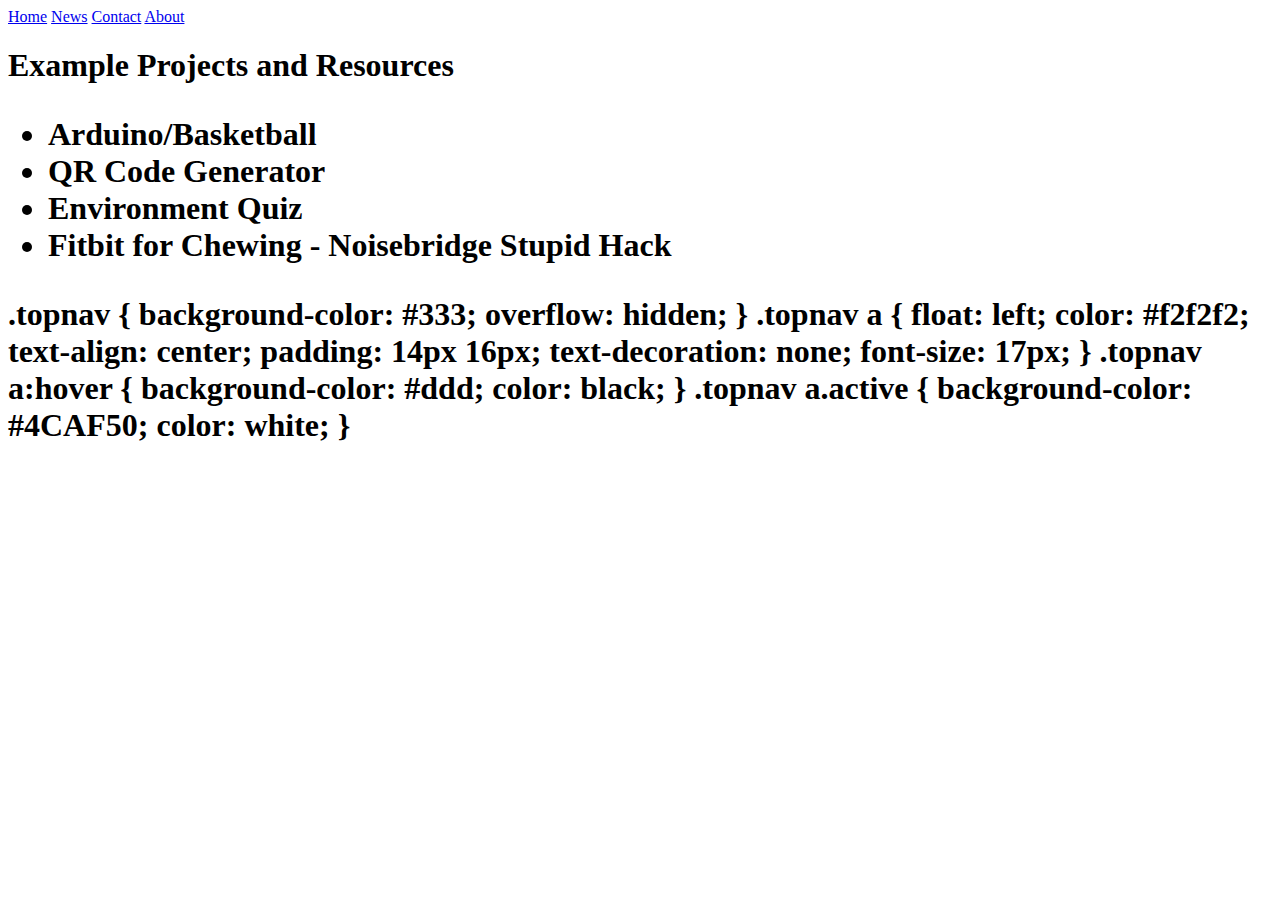
==== index.html @ b2e6a883 "Adding CSS from w3Schools" ====
<html><head><title>Example Projects And Resources</title></head>
<BODY>

<!---Start HTML From w3Schools--->
  <div class="topnav">
   <a class="active" href="#home">Home</a>
   <a href="#news">News</a>
   <a href="#contact">Contact</a>
   <a href="#about">About</a>
 </div>
<!---End HTML From w3Schools--->

<H1>Example Projects and Resources
<UL>
  <LI>Arduino/Basketball</LI>
  <LI>QR Code Generator</LI>
  <LI>Environment Quiz</LI>
  <LI>Fitbit for Chewing - Noisebridge Stupid Hack</LI>
</UL>


<!--- Add a black background color to the top navigation (w3Schools)--->
.topnav {
    background-color: #333;
    overflow: hidden;
}

<!--- Add a black background color to the top navigation (w3Schools)--->
.topnav a {
    float: left;
    color: #f2f2f2;
    text-align: center;
    padding: 14px 16px;
    text-decoration: none;
    font-size: 17px;
}

<!--- Add a black background color to the top navigation (w3Schools)--->
.topnav a:hover {
    background-color: #ddd;
    color: black;
}

<!--- Add a black background color to the top navigation (w3Schools)--->
.topnav a.active {
    background-color: #4CAF50;
    color: white;
}


</BODY>
</html>
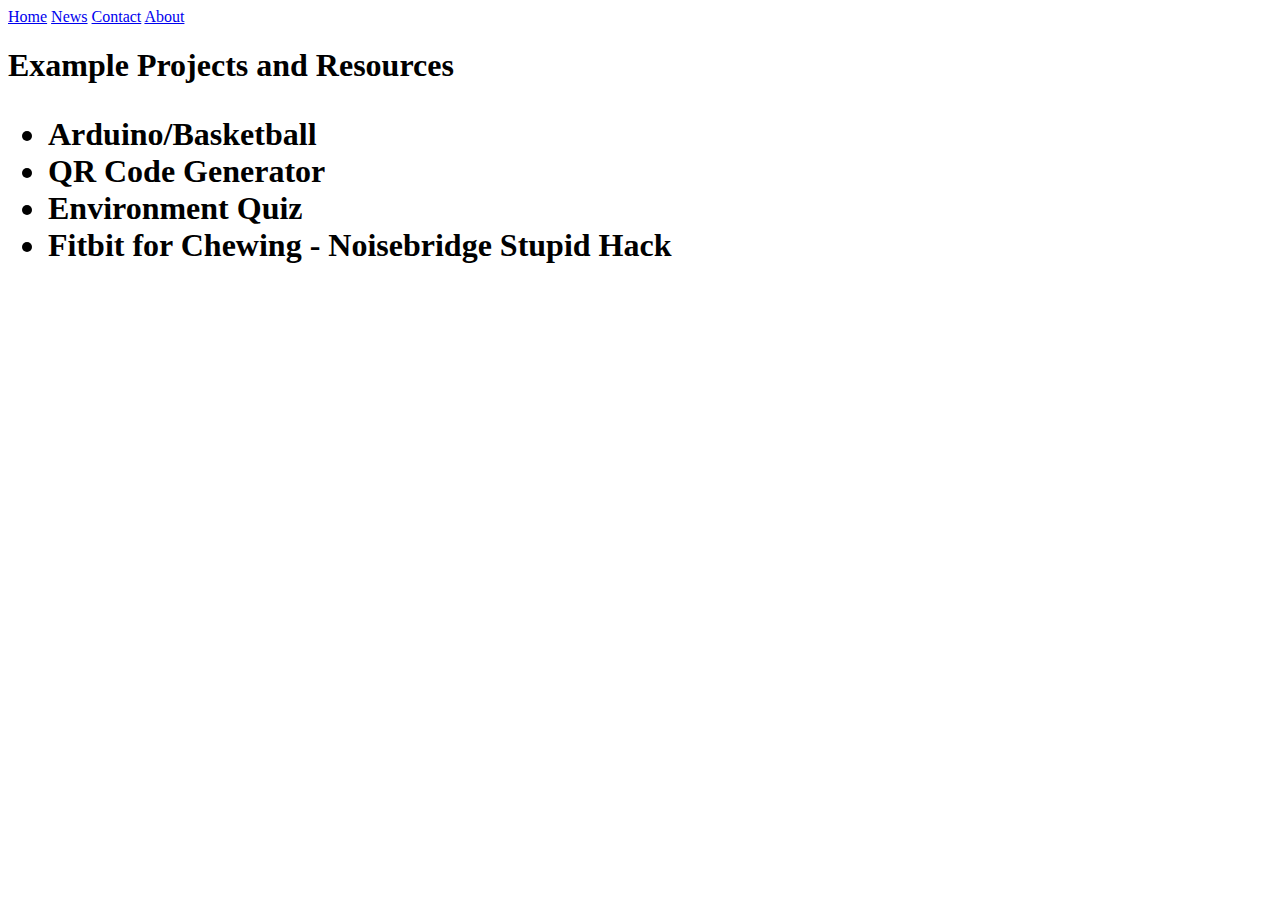
==== commit 2283317c: "Added style tags to css." ====
--- a/index.html
+++ b/index.html
@@ -18,7 +18,7 @@
   <LI>Fitbit for Chewing - Noisebridge Stupid Hack</LI>
 </UL>
 
-
+<style>
 <!--- Add a black background color to the top navigation (w3Schools)--->
 .topnav {
     background-color: #333;
@@ -46,7 +46,7 @@
     background-color: #4CAF50;
     color: white;
 }
-
+</style>
 
 </BODY>
 </html>
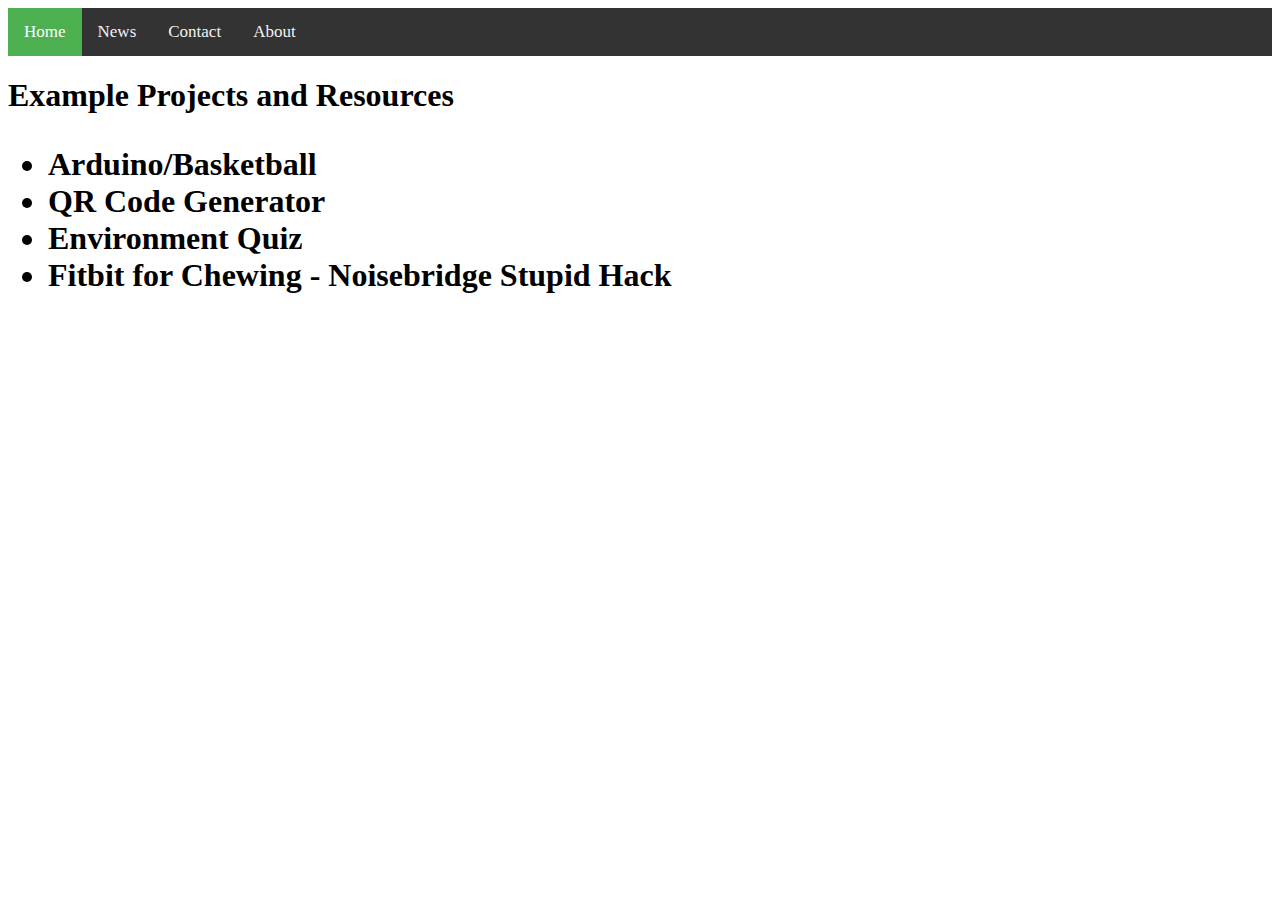
==== commit 3c2f750b: "Moving css to styles.css" ====
--- a/index.html
+++ b/index.html
@@ -1,4 +1,8 @@
-<html><head><title>Example Projects And Resources</title></head>
+<html><head>
+  <title>Example Projects And Resources</title>
+  <link rel="stylesheet" href="styles.css">
+
+</head>
 <BODY>
 
 <!---Start HTML From w3Schools--->
@@ -18,35 +22,5 @@
   <LI>Fitbit for Chewing - Noisebridge Stupid Hack</LI>
 </UL>
 
-<style>
-<!--- Add a black background color to the top navigation (w3Schools)--->
-.topnav {
-    background-color: #333;
-    overflow: hidden;
-}
-
-<!--- Add a black background color to the top navigation (w3Schools)--->
-.topnav a {
-    float: left;
-    color: #f2f2f2;
-    text-align: center;
-    padding: 14px 16px;
-    text-decoration: none;
-    font-size: 17px;
-}
-
-<!--- Add a black background color to the top navigation (w3Schools)--->
-.topnav a:hover {
-    background-color: #ddd;
-    color: black;
-}
-
-<!--- Add a black background color to the top navigation (w3Schools)--->
-.topnav a.active {
-    background-color: #4CAF50;
-    color: white;
-}
-</style>
-
 </BODY>
 </html>
--- a/styles.css
+++ b/styles.css
@@ -0,0 +1,28 @@
+
+/* Add a black background color to the top navigation (w3Schools)--->*/
+.topnav {
+    background-color: #333;
+    overflow: hidden;
+}
+
+/*  <!--- Add a black background color to the top navigation (w3Schools)--->*/
+.topnav a {
+    float: left;
+    color: #f2f2f2;
+    text-align: center;
+    padding: 14px 16px;
+    text-decoration: none;
+    font-size: 17px;
+}
+
+/*  <!--- Add a black background color to the top navigation (w3Schools)--->*/
+.topnav a:hover {
+    background-color: #ddd;
+    color: black;
+}
+
+/*  <!--- Add a black background color to the top navigation (w3Schools)--->*/
+.topnav a.active {
+    background-color: #4CAF50;
+    color: white;
+}
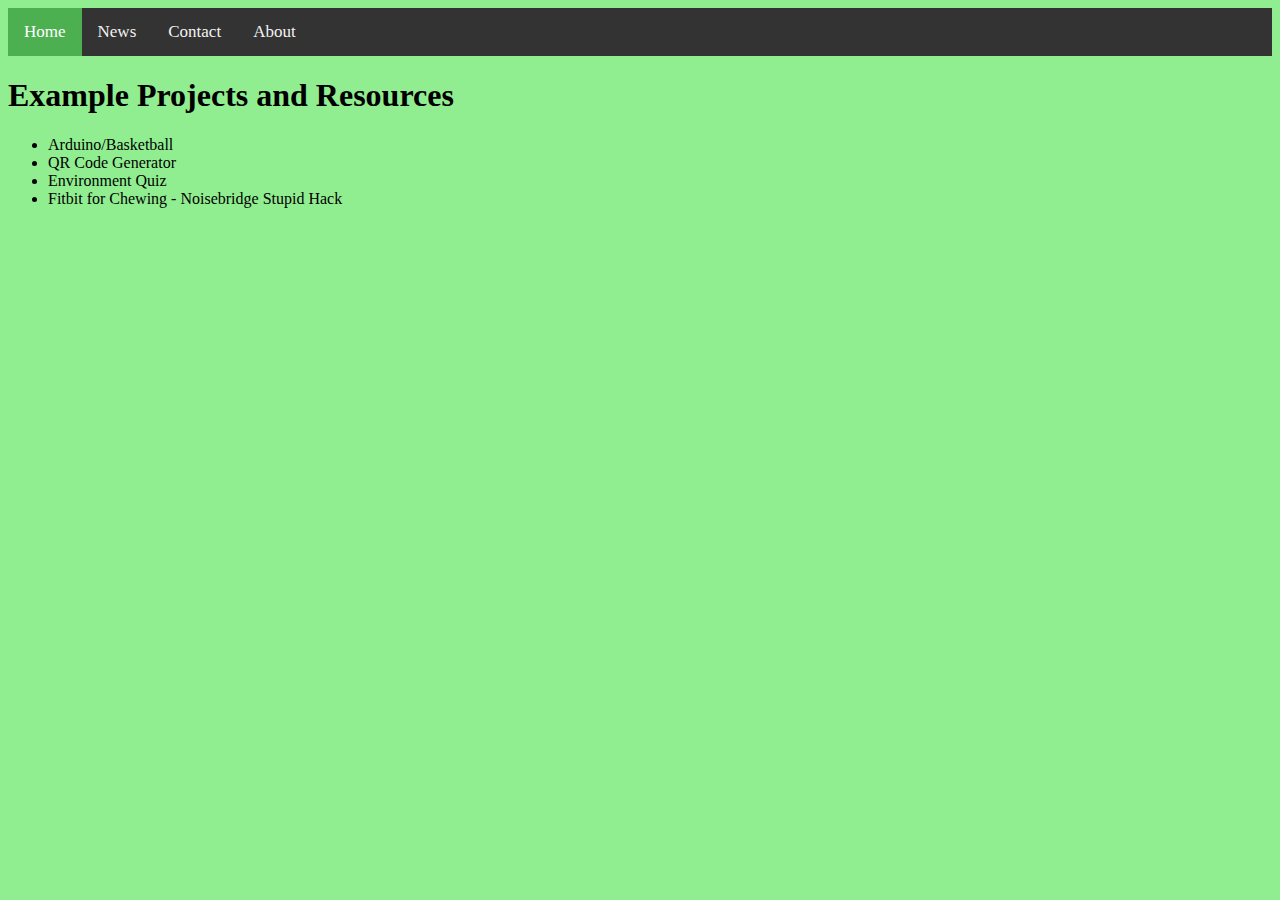
==== commit a1c47490: "Adding deerPhoto background" ====
--- a/index.html
+++ b/index.html
@@ -14,7 +14,9 @@
  </div>
 <!---End HTML From w3Schools--->
 
-<H1>Example Projects and Resources
+<div class="mainFrame">
+
+<H1>Example Projects and Resources</H1>
 <UL>
   <LI>Arduino/Basketball</LI>
   <LI>QR Code Generator</LI>
@@ -22,5 +24,7 @@
   <LI>Fitbit for Chewing - Noisebridge Stupid Hack</LI>
 </UL>
 
+</div>
+
 </BODY>
 </html>
--- a/styles.css
+++ b/styles.css
@@ -1,3 +1,10 @@
+body {
+  background-color: lightgreen;
+}
+
+/*****
+****TOP NAVIGATION***
+*****/
 
 /* Add a black background color to the top navigation (w3Schools)--->*/
 .topnav {
@@ -26,3 +33,8 @@
     background-color: #4CAF50;
     color: white;
 }
+
+/******
+MAIN FRAME
+*******/
+background-image: url("deerPhoto.JPG");
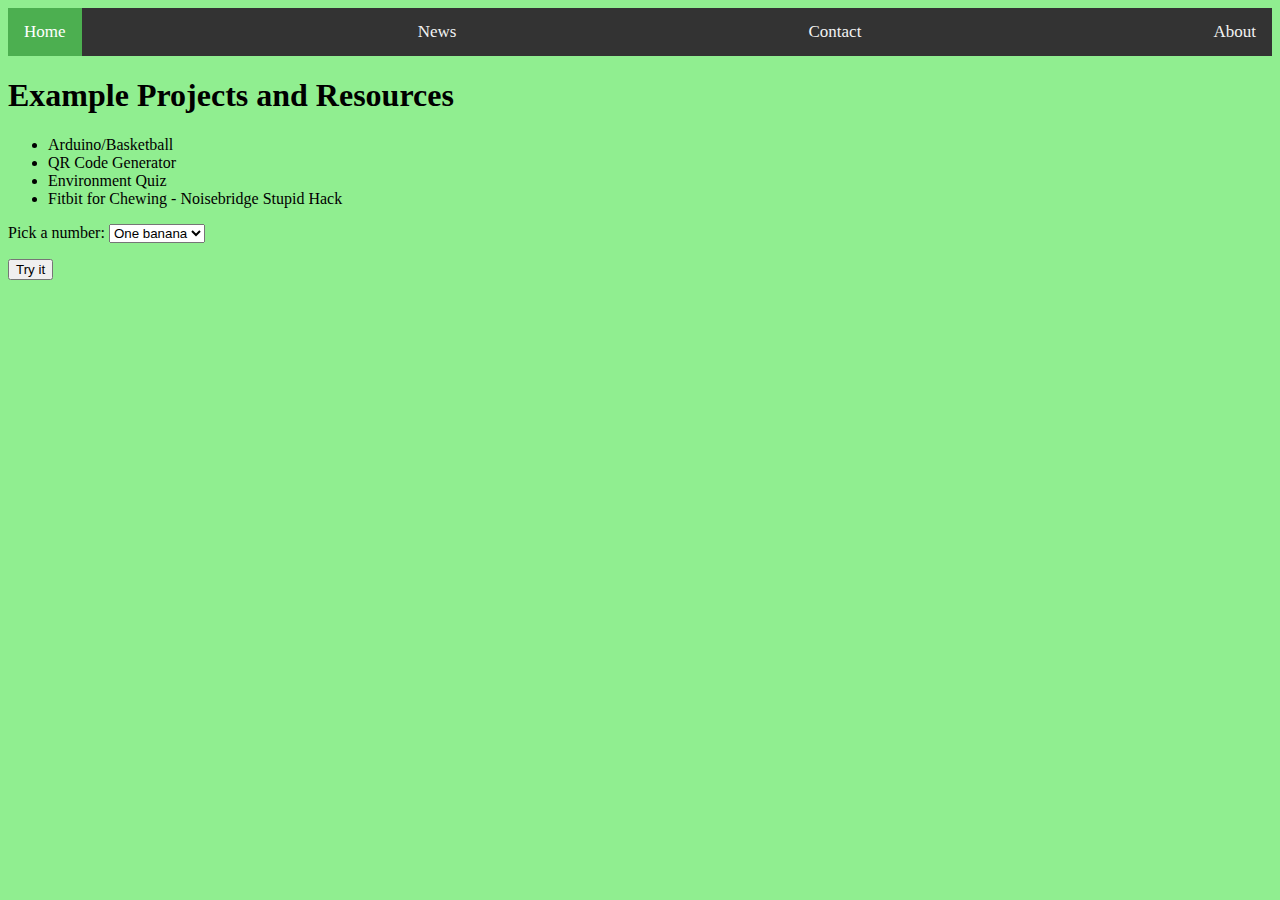
==== commit fb549326: "Adding form and javascript." ====
--- a/index.html
+++ b/index.html
@@ -14,7 +14,6 @@
  </div>
 <!---End HTML From w3Schools--->
 
-<div class="mainFrame">
 
 <H1>Example Projects and Resources</H1>
 <UL>
@@ -24,7 +23,27 @@
   <LI>Fitbit for Chewing - Noisebridge Stupid Hack</LI>
 </UL>
 
-</div>
+<form>
+  Pick a number:
+<select id="numberPicker">
+  <option value = 1>One banana</option>
+  <option value = 2>Two apples</option>
+</select>
+</form>
+<button type="button" onclick="myFunction()">Try it</button>
+
+<p id="numberOut"></p>
+<script>
+function myFunction() {
+  var x = document.getElementById("numberPicker").value;
+
+  if (x == 1){
+
+  document.getElementById("numberOut").innerHTML = "I'd like a banana, please.";
+
+  }
+}
+</script>
 
 </BODY>
 </html>
--- a/styles.css
+++ b/styles.css
@@ -10,6 +10,8 @@
 .topnav {
     background-color: #333;
     overflow: hidden;
+    display: flex;
+    justify-content: space-between;
 }
 
 /*  <!--- Add a black background color to the top navigation (w3Schools)--->*/
@@ -37,4 +39,7 @@
 /******
 MAIN FRAME
 *******/
-background-image: url("deerPhoto.JPG");
+body {
+  background-image: url("images/deerPhoto.JPG");
+  background-size: cover;
+}
